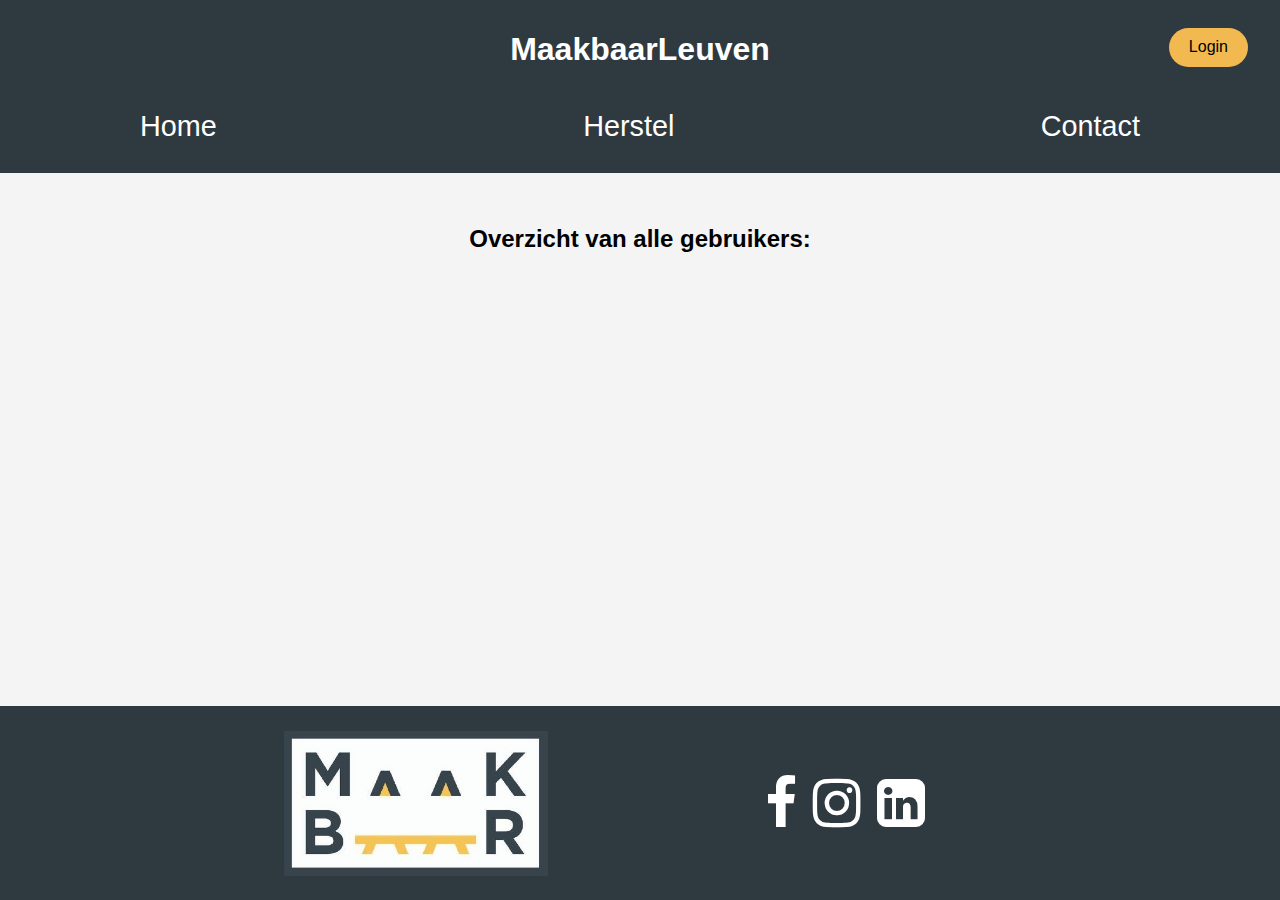
==== src/main/resources/templates/admin.html @ 448e9008 "first try admin" ====
<!DOCTYPE html>
<html lang="en">

<head>
    <meta charset="UTF-8">
    <meta name="viewport" content="width=device-width, initial-scale=1.0">
    <link rel="stylesheet" href="../style/scss/normalize.css">
    <link rel="stylesheet" href="https://stackpath.bootstrapcdn.com/font-awesome/4.7.0/css/font-awesome.min.css">
    <link rel="stylesheet" href="../style/scss/style.css">
    <link rel="icon" type="image/png" href="../images/MaakbaarLeuven_jpg.jpg">
    <script type="text/javascript" src="../js/user.js" defer></script>
    <script type="text/javascript" src="../js/userOverview.js" defer></script>
    <script type="text/javascript" src="../js/load_fragment.js" defer></script>
    <title>MaakbaarLeuven</title>
</head>

<body class="bodyRepair">
    <header id="headerContainer"></header>
    <main>
        <h2>Overzicht van alle gebruikers:</h2>
        <div id="userList"></div>
    </main>
    <footer id="footerContainer"></footer>
</body>

</html>
---- src/main/resources/style/scss/style.css ----
header {
  justify-content: space-between;
  align-items: center;
  padding: 10px 5%;
  background-color: rgb(47, 57, 64);
  position: relative;
}
header h1 {
  display: flex;
  justify-content: center;
  color: rgb(255, 255, 255);
}
header #login,
header #logout {
  display: inline-block;
  padding: 10px 20px;
  background-color: rgb(242, 185, 80);
  color: rgb(0, 0, 0);
  border: none;
  border-radius: 20px;
  /* Rounded edges */
  font-size: 16px;
  text-align: center;
  text-decoration: none;
  transition: background-color 0.3s, transform 0.2s;
  cursor: pointer;
  position: absolute;
  top: 1.76rem;
  right: 2rem;
}
header #login:hover,
header #logout:hover {
  cursor: pointer;
  transform: scale(1.05);
}
header #login:active,
header #login button:focus,
header #logout:active,
header #logout button:focus {
  outline: none;
  /* Remove the focus outline */
  transform: scale(0.95);
}
header nav ul {
  list-style-type: none;
  padding: 20px;
  display: flex;
  justify-content: space-between;
  max-width: 1000px;
  margin: auto;
}
header nav ul a {
  display: block;
  font-size: 1.8rem;
  transition: all 0.3s ease 0s;
  color: rgb(255, 255, 255);
}
header nav ul a:hover {
  transform: scale(1.05);
}
header nav ul .current {
  color: rgb(242, 185, 80);
}

html {
  margin: 0;
  padding: 0;
  font-family: Arial, Helvetica, sans-serif;
}
html p {
  font-size: 1.2rem;
}
html a {
  text-decoration: none;
}

main .over_ons {
  display: flex;
  flex-direction: column;
  align-items: center;
}
main button {
  display: inline-block;
  padding: 10px 20px;
  background-color: rgb(242, 185, 80);
  color: rgb(0, 0, 0);
  border: none;
  border-radius: 20px; /* Rounded edges */
  font-size: 16px;
  text-align: center;
  text-decoration: none;
  transition: background-color 0.3s, transform 0.2s;
  margin: 1rem;
  cursor: pointer;
}
main button:hover {
  cursor: pointer;
  transform: scale(1.05);
}
main button:active, main button button:focus {
  outline: none; /* Remove the focus outline */
  transform: scale(0.95);
}
main #button_FAQ {
  display: flex;
  flex-direction: column;
  align-items: center;
}
main #button_FAQ a {
  margin-top: 2rem;
  margin-bottom: 2rem;
  font-size: 2rem;
  color: rgb(0, 0, 0);
  text-decoration: underline;
}
main #button_FAQ a:hover {
  transition: all 0.3s ease 0s;
  transform: scale(1.05);
}

.home_screen {
  max-width: 75ch;
  margin: auto;
  text-align: center;
}

body {
  min-height: 100vh;
}

.buttonLayout2 {
  background-color: white;
  border: solid rgb(242, 185, 80);
}

.iframe {
  margin-bottom: 2rem;
}

/* Use the original naming conventions */
#vraag1div, #treediv, #maindiv, #nextdiv {
  display: flex;
  flex-direction: column;
}

#vraag1div {
  display: grid;
  grid-template-columns: 2fr 1fr;
  grid-gap: 10px;
}

#vraag1div label {
  grid-column: 0, 1;
}

#vraag1div input[type=radio] {
  grid-column: 1, 2;
}

#treediv {
  display: grid;
  grid-template-columns: 1fr 1fr;
  grid-gap: 10px;
}

#treediv p {
  grid-column: span 2;
}

#treediv label {
  grid-column: 0, 1;
}

#treediv input[type=radio] {
  grid-column: 1, 2;
}

/* Common styles for select and input elements */
select, input {
  width: 50%; /* Adjust the width as needed */
  padding: 5px;
  margin: 5px 0;
}

/* Common styles for buttons */
/* Specific styles for #maindiv */
#maindiv {
  align-items: center;
  text-align: center;
}

/* Specific styles for #nextdiv */
#nextdiv {
  align-items: center;
  text-align: center;
}

/* Styles for labels inside #nextdiv */
#nextdiv label {
  font-weight: bold;
}

/* Styles for error text inside #nextdiv */
#nextdiv #error {
  color: red;
}

#vraag1div #error {
  color: red;
  display: block;
  margin: 10px auto;
}

#treediv #error {
  color: red;
  display: block;
  margin: 10px auto;
}

#vraag1div {
  width: 80%;
  margin: 0 auto;
  padding: 20px;
  border: 1px solid #ccc;
  border-radius: 5px;
}

/* Style the radio buttons and labels */
#vraag1div label {
  display: block;
  margin-bottom: 5px;
}

#vraag1div input[type=radio] {
  margin-right: 5px;
}

/* Center the button */
#vraag1button {
  display: block;
  margin: 10px auto;
}

#kader {
  display: flex;
  padding: 2rem;
  margin-left: 20rem;
  margin-right: 20rem;
  margin-top: 2rem;
  margin-bottom: 2rem;
  background: whitesmoke;
  border-radius: 10px;
  flex-direction: column;
  -webkit-user-select: none; /* Safari */ /* IE 10 and IE 11 */
  -moz-user-select: none;
       user-select: none; /* Standard syntax */
}

.deactivate * {
  display: none;
}

.activate * {
  display: block;
}

.videoMargin {
  margin-top: 2rem;
}

#map {
  height: 180px;
}

.SolutionHeader {
  text-align: center;
}

/* Center everything within the main element */
main {
  display: flex;
  flex-direction: column;
  align-items: center;
  margin-top: 2rem;
}

/* Styles for buttons */
div {
  display: flex;
  flex-direction: column;
}

#emailButton, #formButton {
  background-color: rgb(242, 185, 80);
  color: black;
  margin: 5px;
  padding: 20px;
  margin-top: 2rem;
  margin-bottom: 2rem;
}

.form-button {
  background-color: #2ECC40;
  color: white;
  margin: 5px;
}

.send-button {
  background-color: #FF4136;
  color: white;
  margin: 10px 0;
}

/* Styles for labels and inputs */
label {
  font-weight: bold;
}

input {
  width: 100%;
}

body {
  min-height: 100vh;
}

footer {
  position: sticky;
  top: 100%;
  display: grid;
  grid-template-columns: 65% 0%;
  width: 100%;
  height: auto;
  margin: 0;
  background-color: rgb(47, 57, 64);
}
footer h3 {
  text-transform: capitalize;
  line-height: 3rem;
  font-size: 1.8rem;
  margin: auto;
}
footer div {
  align-self: center;
  display: flex;
  align-items: center;
  text-align: center;
  line-height: 1.2rem;
  margin: 0.8rem;
  gap: 1rem;
  flex-direction: column;
}
footer ul {
  list-style: none;
  padding-left: 0;
  display: flex;
  flex-direction: column;
}
footer .socials {
  flex-direction: row;
  gap: 1rem;
  font-size: 3.5rem;
  vertical-align: auto;
}
footer .socials :hover {
  transition: all 0.3s ease 0s;
  color: rgb(242, 185, 80);
  transform: scale(1.05);
}
footer .socials li a {
  color: white;
}
footer p {
  text-transform: capitalize;
  max-width: none;
  width: 100%;
  text-align: center;
  padding: 0.8rem;
  word-spacing: 0.07rem;
  margin-bottom: 0;
}
footer span {
  text-transform: uppercase;
  font-weight: 200;
}

.kader {
  display: flex;
  padding: 2rem;
  margin-left: 20rem;
  margin-right: 20rem;
  margin-top: 2rem;
  margin-bottom: 2rem;
  background: whitesmoke;
  border-radius: 10px;
  flex-direction: column;
  -webkit-user-select: none; /* Safari */ /* IE 10 and IE 11 */
  -moz-user-select: none;
       user-select: none; /* Standard syntax */
}

.vraag {
  display: flex;
  background: whitesmoke;
  border-radius: 10px;
  flex-direction: column;
}

.antwoord {
  display: flex;
  padding: 2rem;
  background: rgb(168, 168, 168);
  border-radius: 10px;
  flex-direction: column;
}

.vraag:hover {
  cursor: pointer;
}

.deactivate {
  display: none;
}

.activate {
  display: block;
}

a {
  text-decoration: none;
}

body.login {
  background: #fbfbfb;
  background-repeat: no-repeat;
}

label {
  font-family: "Raleway", sans-serif;
  font-size: 11pt;
}

#forgot-pass {
  color: #432c2c;
  font-family: "Raleway", sans-serif;
  font-size: 10pt;
  margin-top: 0.7rem;
  text-align: right;
}

#card {
  background: -webkit-linear-gradient(bottom, #F2A950, #F2B950);
  background-repeat: no-repeat;
  border-radius: 8px;
  box-shadow: 1px 2px 8px rgba(0, 0, 0, 0.65);
  height: 410px;
  margin: 6rem auto 8.1rem auto;
  width: 329px;
}

#card-content {
  padding: 12px 44px;
}

#card-title {
  font-family: "Raleway Thin", sans-serif;
  letter-spacing: 4px;
  padding-bottom: 23px;
  padding-top: 13px;
  text-align: center;
}

#signup {
  color: #432c2c;
  font-family: "Raleway", sans-serif;
  font-size: 10pt;
  margin-top: 16px;
  text-align: center;
}

#submit-btn {
  background: -webkit-linear-gradient(right, #0D0D0D, #2F3940);
  border: none;
  border-radius: 21px;
  cursor: pointer;
  color: white;
  font-family: "Raleway SemiBold", sans-serif;
  height: 42.3px;
  margin: 0 auto;
  margin-top: 50px;
  transition: 0.25s;
  width: 153px;
}

#submit-btn:hover {
  transition: all 0.3s ease 0s;
  transform: scale(1.05);
}

.form {
  align-items: left;
  display: flex;
  flex-direction: column;
}

.form-border {
  height: 1px;
  width: 100%;
}

.form-content {
  background: #fbfbfb;
  border: none;
  outline: none;
  padding-top: 14px;
}

.underline-title {
  background: -webkit-linear-gradient(right, #0D0D0D, #2F3940);
  height: 2px;
  margin: -1.1rem auto 0 auto;
  width: 89px;
}

a {
  text-decoration: none;
}

body.register {
  background: #fbfbfb;
  background-repeat: no-repeat;
}

label {
  font-family: "Raleway", sans-serif;
  font-size: 11pt;
}

#forgot-pass {
  color: #432c2c;
  font-family: "Raleway", sans-serif;
  font-size: 10pt;
  margin-top: 0.7rem;
  text-align: right;
}

#card {
  background: -webkit-linear-gradient(bottom, #F2A950, #F2B950);
  background-repeat: no-repeat;
  border-radius: 8px;
  box-shadow: 1px 2px 8px rgba(0, 0, 0, 0.65);
  height: -moz-fit-content;
  height: fit-content;
  margin: 6rem auto 8.1rem auto;
  width: 329px;
}

#card-content {
  padding: 12px 44px;
}

#card-title {
  font-family: "Raleway Thin", sans-serif;
  letter-spacing: 4px;
  padding-bottom: 23px;
  padding-top: 13px;
  text-align: center;
}

#signup {
  color: #432c2c;
  font-family: "Raleway", sans-serif;
  font-size: 10pt;
  margin-top: 16px;
  text-align: center;
}

#submit-btn {
  background: -webkit-linear-gradient(right, #0D0D0D, #2F3940);
  border: none;
  border-radius: 21px;
  cursor: pointer;
  color: white;
  font-family: "Raleway SemiBold", sans-serif;
  height: 42.3px;
  margin: 1.5rem auto;
  transition: 0.25s;
  width: 153px;
}

#submit-btn:hover {
  transition: all 0.3s ease 0s;
  transform: scale(1.05);
}

.form {
  align-items: left;
  display: flex;
  flex-direction: column;
}

.form-border {
  height: 1px;
  width: 100%;
}

.form-content {
  background: #fbfbfb;
  border: none;
  outline: none;
  padding-top: 14px;
}

.underline-title {
  background: -webkit-linear-gradient(right, #0D0D0D, #2F3940);
  height: 2px;
  margin: -1.1rem auto 0 auto;
  width: 89px;
}

.label-padding {
  border: none;
  outline: none;
  padding: 0.3rem 0;
}

.input-padding {
  padding: 0.5rem;
}

.toast {
  visibility: hidden;
  min-width: 250px;
  background-color: #333;
  color: #fff;
  text-align: center;
  border-radius: 2px;
  padding: 16px;
  position: fixed;
  z-index: 1;
  left: 50%;
  bottom: 30px;
  transform: translateX(-50%);
}
.toast.show {
  visibility: visible;
  animation: fadein 0.5s, fadeout 0.5s 2.5s;
}

@keyframes fadein {
  from {
    bottom: 0;
    opacity: 0;
  }
  to {
    bottom: 30px;
    opacity: 1;
  }
}
@keyframes fadeout {
  from {
    bottom: 30px;
    opacity: 1;
  }
  to {
    bottom: 0;
    opacity: 0;
  }
}
.bodyRepair {
  font-family: "Arial", sans-serif;
  margin: 0;
  padding: 0;
  background-color: #f4f4f4;
}

#repairList {
  font-family: "Arial", sans-serif;
  margin: 0;
  padding: 0;
  background-color: #f4f4f4;
  display: grid;
  grid-template-columns: repeat(auto-fill, minmax(300px, 1fr));
  gap: 20px;
  padding: 20px;
  justify-content: center;
}

#repairItem {
  background-color: #fff;
  border-radius: 8px;
  box-shadow: 0 4px 8px rgba(0, 0, 0, 0.1);
  padding: 20px;
  text-align: center;
}

p {
  margin: 0;
}

table {
  border: none;
  width: 100%;
  border-collapse: collapse;
  font-family: "Arial", sans-serif;
}
table th, table td {
  padding: 15px;
  text-align: left;
  vertical-align: middle;
  border-bottom: 1px solid #e1e1e1;
}
table th {
  background: linear-gradient(145deg, #6c757d, #5D6975);
  color: white;
  font-weight: bold;
  text-transform: uppercase;
  letter-spacing: 0.1em;
}
table tr:nth-child(even) {
  background-color: #fafafa;
}
table tr:hover {
  background-color: #f5f5f5;
}

#updateButton {
  border: none;
  color: white;
  padding: 5px 10px;
  text-align: center;
  align-items: center;
  text-decoration: none;
  display: inline-block;
  font-size: 12px;
  margin: 2px 2px;
  cursor: hand;
}/*# sourceMappingURL=style.css.map */
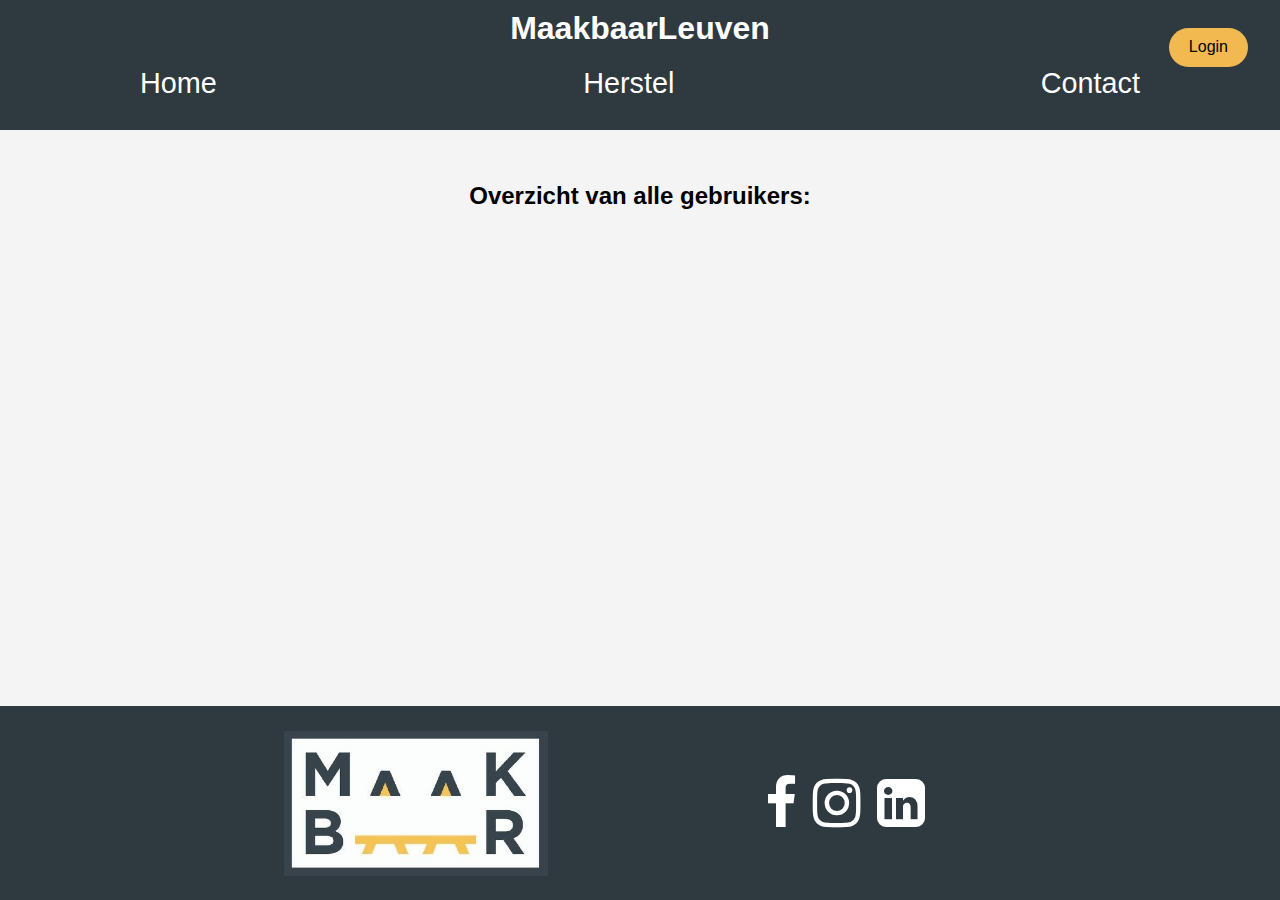
==== commit d77eb2d6: "Merge pull request #99 from UCLL-WerkplekProject-2023-2024/dev" ====
--- a/src/main/resources/templates/admin.html
+++ b/src/main/resources/templates/admin.html
@@ -1,5 +1,5 @@
 <!DOCTYPE html>
-<html lang="en">
+<html lang="nl">
 
 <head>
     <meta charset="UTF-8">
--- a/src/main/resources/style/scss/style.css
+++ b/src/main/resources/style/scss/style.css
@@ -137,6 +137,10 @@
   margin-bottom: 2rem;
 }
 
+h1 {
+  margin: 0 auto;
+}
+
 /* Use the original naming conventions */
 #vraag1div, #treediv, #maindiv, #nextdiv {
   display: flex;
@@ -145,7 +149,7 @@
 
 #vraag1div {
   display: grid;
-  grid-template-columns: 2fr 1fr;
+  grid-template-columns: 9fr 1fr;
   grid-gap: 10px;
 }
 
@@ -159,7 +163,7 @@
 
 #treediv {
   display: grid;
-  grid-template-columns: 1fr 1fr;
+  grid-template-columns: 9fr 1fr;
   grid-gap: 10px;
 }
 
@@ -218,11 +222,8 @@
 }
 
 #vraag1div {
-  width: 80%;
   margin: 0 auto;
   padding: 20px;
-  border: 1px solid #ccc;
-  border-radius: 5px;
 }
 
 /* Style the radio buttons and labels */
@@ -266,6 +267,9 @@
 
 .videoMargin {
   margin-top: 2rem;
+  display: flex;
+  justify-content: center;
+  align-items: center;
 }
 
 #map {
@@ -394,9 +398,12 @@
   background: whitesmoke;
   border-radius: 10px;
   flex-direction: column;
-  -webkit-user-select: none; /* Safari */ /* IE 10 and IE 11 */
+  -webkit-user-select: none;
+  /* Safari */
+  /* IE 10 and IE 11 */
   -moz-user-select: none;
-       user-select: none; /* Standard syntax */
+       user-select: none;
+  /* Standard syntax */
 }
 
 .vraag {
@@ -693,9 +700,33 @@
   padding: 20px;
   text-align: center;
 }
+#repairItem:hover {
+  cursor: pointer;
+  transition: all 0.3s ease 0s;
+  transform: scale(1.05);
+}
 
 p {
   margin: 0;
+}
+
+#userCard {
+  display: flex;
+  padding: 1rem;
+  margin-left: 20rem;
+  margin-right: 20rem;
+  margin-top: 2rem;
+  margin-bottom: 2rem;
+  background: rgb(188, 188, 188);
+  border-radius: 10px;
+  flex-direction: column;
+  -webkit-user-select: none;
+  /* Safari */
+  /* IE 10 and IE 11 */
+  -moz-user-select: none;
+       user-select: none;
+  /* Standard syntax */
+  text-align: center;
 }
 
 table {
@@ -735,4 +766,31 @@
   font-size: 12px;
   margin: 2px 2px;
   cursor: hand;
-}/*# sourceMappingURL=style.css.map */+}/*# sourceMappingURL=style.css.map */
+
+.vraag_container{
+  min-width: 30rem;
+  font-size: 1.3rem
+}
+
+.vraag_container label, .vraag_container button, .vraag_container p{
+  font-size: 1.3rem
+}
+
+.solutiondiv p{
+  font-size: 1.3rem
+}
+
+#maindiv label,#maindiv button{
+  font-size: 1.3rem
+}
+
+#nextdiv label,#maindiv button{
+  font-size: 1.3rem
+}
+
+.vraag_button, #start{
+  margin: 1rem auto;
+  grid-column: span 2;
+  width: 15rem;
+}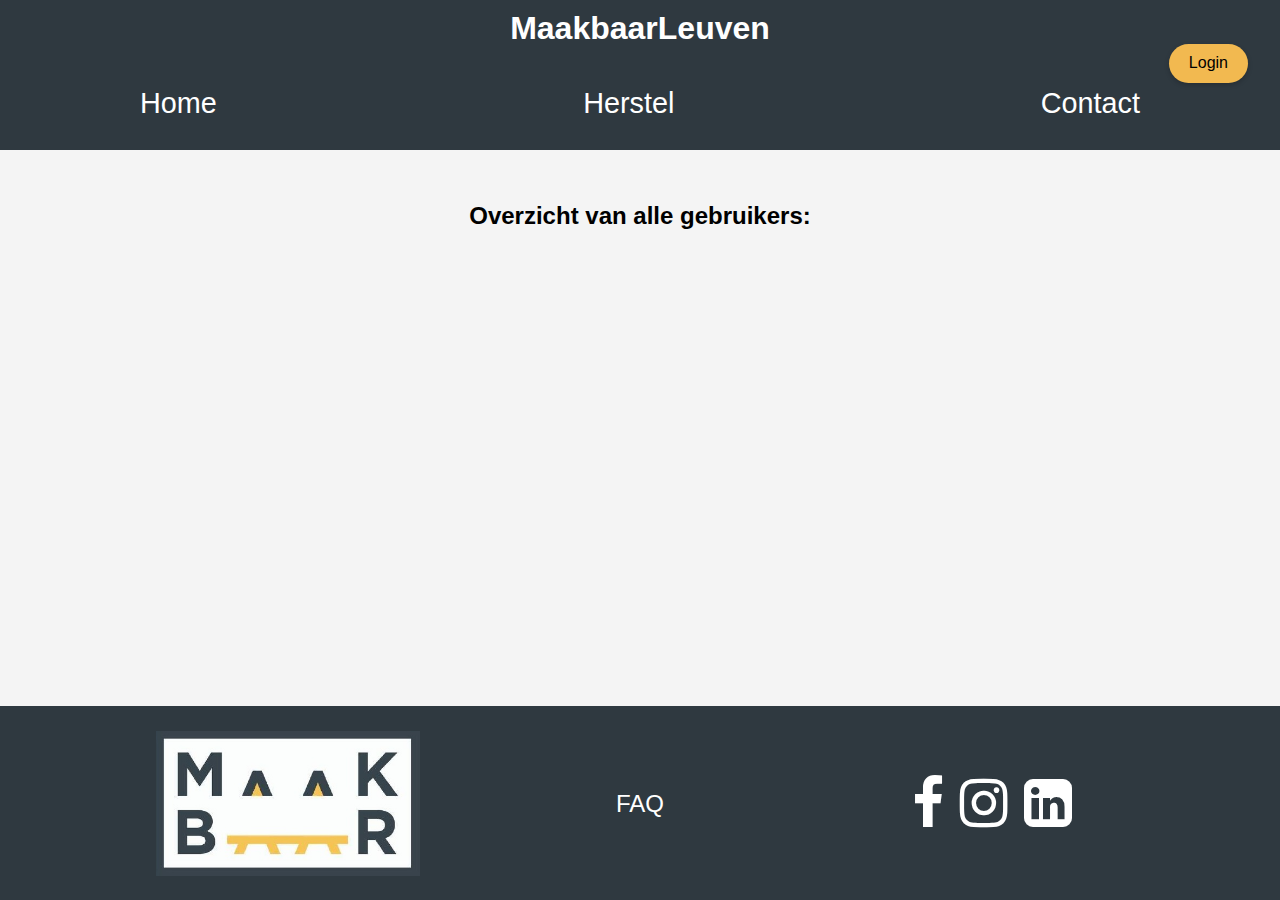
==== commit 23d533be: "added missing favicons" ====
--- a/src/main/resources/templates/admin.html
+++ b/src/main/resources/templates/admin.html
@@ -1,26 +1,23 @@
 <!DOCTYPE html>
 <html lang="nl">
-
-<head>
-    <meta charset="UTF-8">
-    <meta name="viewport" content="width=device-width, initial-scale=1.0">
-    <link rel="stylesheet" href="../style/scss/normalize.css">
-    <link rel="stylesheet" href="https://stackpath.bootstrapcdn.com/font-awesome/4.7.0/css/font-awesome.min.css">
-    <link rel="stylesheet" href="../style/scss/style.css">
-    <link rel="icon" type="image/png" href="../images/MaakbaarLeuven_jpg.jpg">
-    <script type="text/javascript" src="../js/user.js" defer></script>
-    <script type="text/javascript" src="../js/userOverview.js" defer></script>
-    <script type="text/javascript" src="../js/load_fragment.js" defer></script>
-    <title>MaakbaarLeuven</title>
-</head>
-
-<body class="bodyRepair">
-    <header id="headerContainer"></header>
-    <main>
-        <h2>Overzicht van alle gebruikers:</h2>
-        <div id="userList"></div>
-    </main>
-    <footer id="footerContainer"></footer>
-</body>
-
-</html>+	<head>
+		<meta charset="UTF-8" />
+		<meta name="viewport" content="width=device-width, initial-scale=1.0" />
+		<link rel="stylesheet" href="../style/scss/normalize.css" />
+		<link rel="stylesheet" href="https://stackpath.bootstrapcdn.com/font-awesome/4.7.0/css/font-awesome.min.css" />
+		<link rel="stylesheet" href="../style/scss/style.css" />
+		<link rel="icon" type="image/png" href="../images/MaakbaarLeuven_jpg.jpg" />
+		<script type="text/javascript" src="../js/user.js" defer></script>
+		<script type="text/javascript" src="../js/userOverview.js" defer></script>
+		<script type="text/javascript" src="../js/load_fragment.js" defer></script>
+		<title>MaakbaarLeuven</title>
+	</head>
+	<body class="bodyRepair">
+		<header id="headerContainer"></header>
+		<main>
+			<h2>Overzicht van alle gebruikers:</h2>
+			<div id="userList"></div>
+		</main>
+		<footer id="footerContainer"></footer>
+	</body>
+</html>
--- a/src/main/resources/style/scss/style.css
+++ b/src/main/resources/style/scss/style.css
@@ -121,7 +121,7 @@
 .home_screen {
   max-width: 75ch;
   margin: auto;
-  text-align: center;
+  text-align: justify;
 }
 
 body {
@@ -139,10 +139,200 @@
 
 h1 {
   margin: 0 auto;
+  margin-bottom: 20px;
+}
+
+.text_index {
+  margin-bottom: 1rem;
+}
+
+#easter_egg:visited {
+  text-decoration: none;
+  color: rgb(0, 0, 0);
+}
+
+#easter_egg {
+  cursor: text;
+  text-decoration: none;
+  color: rgb(0, 0, 0);
+}
+
+#dropdownlabel {
+  display: block;
+  font-size: 1rem;
+  color: #333;
+  margin-bottom: 0.5rem;
+}
+
+select#merk, select#devices {
+  width: 100%;
+  padding: 10px 15px;
+  background-color: #fff;
+  border: 2px solid #ccc;
+  border-radius: 4px;
+  font-size: 1rem;
+  color: #333;
+  -webkit-appearance: none;
+  -moz-appearance: none;
+  appearance: none;
+  background-image: url('data:image/svg+xml;utf8,<svg fill="%23333" height="24" viewBox="0 0 24 24" width="24" xmlns="http://www.w3.org/2000/svg"><path d="M7 10l5 5 5-5z"/></svg>');
+  background-repeat: no-repeat;
+  background-position: right 10px top 50%;
+  background-size: 12px;
+  cursor: pointer;
+}
+select#merk:hover, select#devices:hover {
+  border-color: #bbb;
+}
+select#merk:focus, select#devices:focus {
+  outline: none;
+  border-color: #66afe9;
+  box-shadow: 0 0 0 0.2rem rgba(102, 175, 233, 0.25);
+}
+
+input {
+  background: #f2f2f2;
+  border: 2px solid #ddd;
+  border-radius: 8px;
+  padding: 10px 15px;
+  font-size: 16px;
+  color: #333;
+  transition: border-color 0.3s, box-shadow 0.3s;
+  margin-top: 20px;
+}
+input:focus {
+  border-color: #0056b3;
+  box-shadow: 0 0 8px rgba(0, 86, 179, 0.25);
+  outline: none;
+}
+input::placeholder {
+  color: #999;
+}
+input:disabled {
+  background: #eaeaea;
+  color: #999;
+}
+
+#emailMain {
+  display: flex;
+  flex-direction: column;
+  align-items: center;
+  justify-content: center;
+  padding: 2rem;
+}
+#emailMain button {
+  font-size: 1rem;
+  padding: 0.75rem 2rem;
+  margin: 1rem 0;
+  border: none;
+  border-radius: 2rem;
+  box-shadow: 0 2px 5px rgba(0, 0, 0, 0.2);
+  cursor: pointer;
+  text-decoration: none;
+  transition: all 0.3s ease;
+  width: auto;
+  max-width: 260px;
+}
+#emailMain button:hover, #emailMain button:focus {
+  background-color: #e59a11;
+  box-shadow: 0 4px 8px rgba(0, 0, 0, 0.3);
+  outline: none;
+}
+#emailMain #emailButton {
+  background-color: whitesmoke;
+  border-radius: 2rem;
+  border-width: 2px;
+  border: solid;
+  border-color: rgb(242, 185, 80);
+}
+@media (min-width: 768px) {
+  #emailMain {
+    max-width: 80%;
+    margin: 0 auto;
+  }
+}
+
+#agendaButton {
+  background-color: whitesmoke;
+  border-radius: 2rem;
+  border-width: 2px;
+  border: solid;
+  border-color: rgb(242, 185, 80);
+}
+
+button {
+  font-size: 1rem;
+  padding: 0.75rem 2rem;
+  margin: 1rem 0;
+  border: none;
+  border-radius: 2rem;
+  box-shadow: 0 2px 5px rgba(0, 0, 0, 0.2);
+  cursor: pointer;
+  text-decoration: none;
+  transition: all 0.3s ease;
+  width: auto;
+  max-width: 260px;
+}
+button:hover, button:focus {
+  background-color: #e59a11;
+  box-shadow: 0 4px 8px rgba(0, 0, 0, 0.3);
+  outline: none;
+}
+
+.home_screen {
+  display: grid;
+  grid-template-columns: repeat(2, 1fr);
+  grid-gap: 2rem;
+  align-items: start;
+  width: 100%;
+  max-width: 1200px;
+  margin: 0 auto;
+}
+.home_screen .text_container {
+  grid-column-start: 1;
+  max-width: 600px;
+}
+.home_screen .text_container h2, .home_screen .text_container p {
+  margin-bottom: 1rem;
+}
+.home_screen #logoMaakbaar {
+  grid-column: 1/span 2;
+  justify-self: center;
+  max-width: 100%;
+  height: auto;
+}
+.home_screen .image_container {
+  grid-column-start: 2;
+  max-width: 600px;
+}
+.home_screen .image_container img {
+  width: auto;
+  height: 75vh;
+  object-fit: cover;
+}
+@media (max-width: 960px) {
+  .home_screen {
+    grid-template-columns: 1fr;
+  }
+  .home_screen .text_container, .home_screen .image_container {
+    max-width: 100%;
+  }
+}
+@media (max-width: 1200px) {
+  .home_screen {
+    max-width: 100%;
+  }
+}
+
+#recensiepar {
+  align-self: flex-start;
 }
 
 /* Use the original naming conventions */
-#vraag1div, #treediv, #maindiv, #nextdiv {
+#vraag1div,
+#treediv,
+#maindiv,
+#nextdiv {
   display: flex;
   flex-direction: column;
 }
@@ -163,7 +353,7 @@
 
 #treediv {
   display: grid;
-  grid-template-columns: 9fr 1fr;
+  grid-template-columns: 1fr 1fr;
   grid-gap: 10px;
 }
 
@@ -173,6 +363,7 @@
 
 #treediv label {
   grid-column: 0, 1;
+  margin: 0 auto;
 }
 
 #treediv input[type=radio] {
@@ -180,8 +371,10 @@
 }
 
 /* Common styles for select and input elements */
-select, input {
-  width: 50%; /* Adjust the width as needed */
+select,
+input {
+  width: 50%;
+  /* Adjust the width as needed */
   padding: 5px;
   margin: 5px 0;
 }
@@ -205,7 +398,7 @@
 }
 
 /* Styles for error text inside #nextdiv */
-#nextdiv #error {
+#error {
   color: red;
 }
 
@@ -242,7 +435,7 @@
   margin: 10px auto;
 }
 
-#kader {
+.kader {
   display: flex;
   padding: 2rem;
   margin-left: 20rem;
@@ -252,9 +445,30 @@
   background: whitesmoke;
   border-radius: 10px;
   flex-direction: column;
-  -webkit-user-select: none; /* Safari */ /* IE 10 and IE 11 */
+  -webkit-user-select: none;
+  /* Safari */
+  -ms-user-select: none;
+  /* IE 10 and IE 11 */
+  user-select: none;
+  /* Standard syntax */
+}
+
+.kaderSolution {
+  display: flex;
+  padding: 2rem;
+  margin-left: 20rem;
+  margin-right: 20rem;
+  margin-top: 2rem;
+  margin-bottom: 2rem;
+  background: gainsboro;
+  border-radius: 10px;
+  flex-direction: column;
+  -webkit-user-select: none;
+  /* Safari */
+  /* IE 10 and IE 11 */
   -moz-user-select: none;
-       user-select: none; /* Standard syntax */
+  user-select: none;
+  /* Standard syntax */
 }
 
 .deactivate * {
@@ -278,6 +492,37 @@
 
 .SolutionHeader {
   text-align: center;
+}
+
+.vraag_container {
+  min-width: 30rem;
+  font-size: 1.3rem;
+}
+
+.vraag_container label, .vraag_container button, .vraag_container p {
+  font-size: 1.3rem;
+}
+
+.solutiondiv p {
+  font-size: 1.3rem;
+}
+
+#maindiv label, #maindiv button {
+  font-size: 1.3rem;
+}
+
+#nextdiv label, #maindiv button {
+  font-size: 1.3rem;
+}
+
+.vraag_button, #start {
+  margin: 1rem auto;
+  grid-column: span 2;
+  width: 15rem;
+}
+
+#DIY_p {
+  margin-top: 1.5rem;
 }
 
 /* Center everything within the main element */
@@ -332,7 +577,7 @@
   position: sticky;
   top: 100%;
   display: grid;
-  grid-template-columns: 65% 0%;
+  grid-template-columns: 45% 10% 45%;
   width: 100%;
   height: auto;
   margin: 0;
@@ -386,6 +631,17 @@
 footer span {
   text-transform: uppercase;
   font-weight: 200;
+}
+footer #faq {
+  text-decoration: none;
+  color: white;
+  font-size: 1.5rem;
+  margin: 0 auto;
+}
+footer #faq:hover {
+  transition: all 0.3s ease 0s;
+  color: rgb(242, 185, 80);
+  transform: scale(1.05);
 }
 
 .kader {
@@ -400,9 +656,9 @@
   flex-direction: column;
   -webkit-user-select: none;
   /* Safari */
+  -ms-user-select: none;
   /* IE 10 and IE 11 */
-  -moz-user-select: none;
-       user-select: none;
+  user-select: none;
   /* Standard syntax */
 }
 
@@ -556,7 +812,6 @@
   background-repeat: no-repeat;
   border-radius: 8px;
   box-shadow: 1px 2px 8px rgba(0, 0, 0, 0.65);
-  height: -moz-fit-content;
   height: fit-content;
   margin: 6rem auto 8.1rem auto;
   width: 329px;
@@ -681,16 +936,17 @@
   background-color: #f4f4f4;
 }
 
-#repairList {
+#repairList, #deviceList {
   font-family: "Arial", sans-serif;
   margin: 0;
   padding: 0;
   background-color: #f4f4f4;
   display: grid;
-  grid-template-columns: repeat(auto-fill, minmax(300px, 1fr));
+  grid-template-columns: repeat(auto-fill, minmax(305px, 1fr));
   gap: 20px;
   padding: 20px;
   justify-content: center;
+  text-align: center;
 }
 
 #repairItem {
@@ -706,27 +962,69 @@
   transform: scale(1.05);
 }
 
-p {
-  margin: 0;
+#repairItemSelected {
+  background-color: #fff;
+  border-radius: 8px;
+  box-shadow: 0 4px 8px rgba(0, 0, 0, 0.1);
+  padding: 20px;
+  text-align: center;
+}
+
+#repairItem p, #treediv p {
+  margin: auto;
+}
+
+#pherstel {
+  margin-left: 300px;
+  margin-right: 300px;
 }
 
 #userCard {
   display: flex;
   padding: 1rem;
+  min-width: 30rem;
   margin-left: 20rem;
   margin-right: 20rem;
-  margin-top: 2rem;
+  margin-top: 0rem;
   margin-bottom: 2rem;
-  background: rgb(188, 188, 188);
+  /* background: rgb(242, 185, 80); */
   border-radius: 10px;
   flex-direction: column;
   -webkit-user-select: none;
   /* Safari */
+  -ms-user-select: none;
   /* IE 10 and IE 11 */
-  -moz-user-select: none;
-       user-select: none;
+  user-select: none;
   /* Standard syntax */
   text-align: center;
+}
+#userCard h2 {
+  text-decoration: underline;
+  font-size: 3rem;
+  margin-bottom: 0.5rem;
+  margin-top: 0rem;
+}
+
+.fa-trash:hover {
+  cursor: pointer;
+}
+
+#flexdiv {
+  display: flex;
+  flex-direction: row;
+  align-items: flex-start;
+}
+
+#agendaHyperlink {
+  color: rgb(242, 185, 80);
+}
+#agendaHyperlink:hover {
+  font-weight: bold;
+}
+
+#oplossingButton, #terugButton {
+  margin: 0.5rem auto;
+  width: 15rem;
 }
 
 table {
@@ -766,31 +1064,4 @@
   font-size: 12px;
   margin: 2px 2px;
   cursor: hand;
-}/*# sourceMappingURL=style.css.map */
-
-.vraag_container{
-  min-width: 30rem;
-  font-size: 1.3rem
-}
-
-.vraag_container label, .vraag_container button, .vraag_container p{
-  font-size: 1.3rem
-}
-
-.solutiondiv p{
-  font-size: 1.3rem
-}
-
-#maindiv label,#maindiv button{
-  font-size: 1.3rem
-}
-
-#nextdiv label,#maindiv button{
-  font-size: 1.3rem
-}
-
-.vraag_button, #start{
-  margin: 1rem auto;
-  grid-column: span 2;
-  width: 15rem;
-}+}/*# sourceMappingURL=style.css.map */